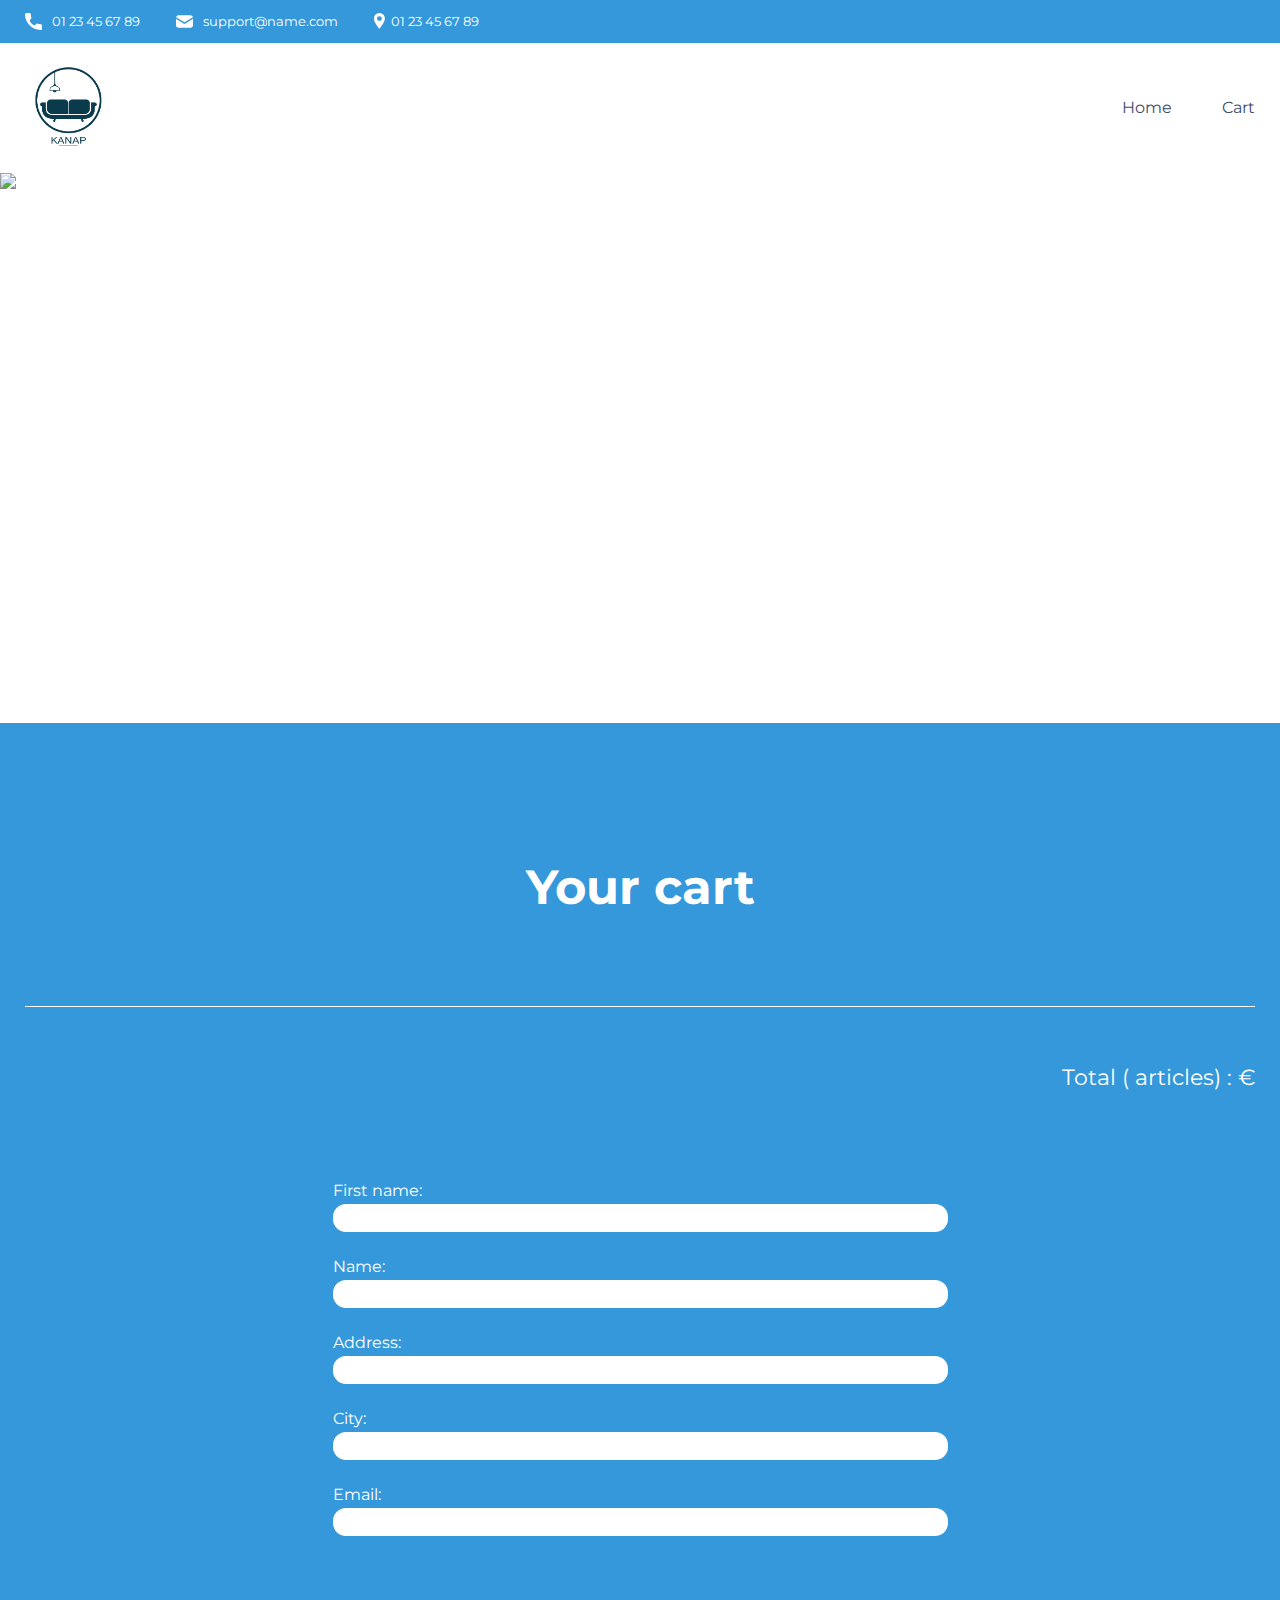
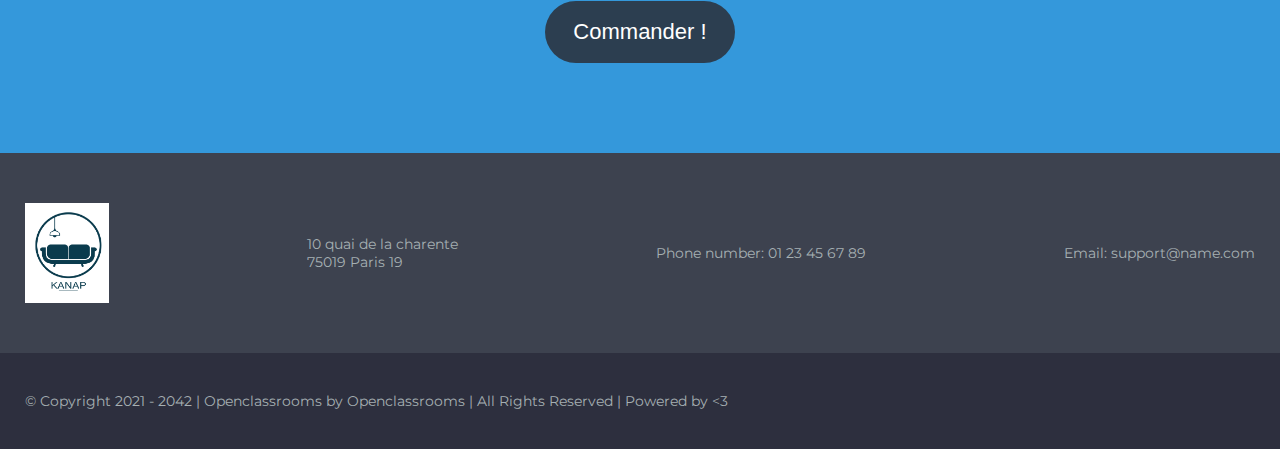
==== front/html/cart.html @ 77de2082 "initial commit for project 5" ====
<!DOCTYPE html>
<html lang="fr">
  <head>
    <title>Cart</title>

    <meta charset="utf-8">
    <meta name="description" content="Plateforme incroyable de e-commerce">

    <link rel="preconnect" href="https://fonts.googleapis.com">
    <link rel="preconnect" href="https://fonts.gstatic.com" crossorigin>
    <link href="https://fonts.googleapis.com/css2?family=Montserrat:wght@100;200;300;400;500;600;700;800;900&display=swap" rel="stylesheet">
    <link href="../css/style.css" rel="stylesheet" />
    <link href="../css/cart.css" rel="stylesheet" />

    <meta name="viewport" content="width=device-width, initial-scale=1">
  </head>

  <body>
    <header>
      <div class="limitedWidthBlockContainer informations">
        <div class="limitedWidthBlock">
          <ul>
            <li><img src="../images/icons/phone.svg" alt="logo de téléphone" class="informations__phone">01 23 45 67 89</li>
            <li><img src="../images/icons/mail.svg" alt="logo d'une enveloppe" class="informations__mail">support@name.com</li>
            <li><img src="../images/icons/adress.svg" alt="logo d'un point de géolocalisation" class="informations__address">01 23 45 67 89</li>
          </ul>
        </div>
      </div>
      <div class="limitedWidthBlockContainer menu">
        <div class="limitedWidthBlock">
          <a href="./index.html">
            <img class="logo" src="../images/logo.png" alt="Logo de l'entreprise">
          </a>
          <nav>
            <ul>
              <a href="./index.html"><li>Home</li></a>
              <a href="./cart.html"><li>Cart</li></a>
            </ul>
          </nav>
        </div>
      </div>
      <img class="banniere" src="../images/banniere.png" alt="Baniere">
    </header>
    
    <main class="limitedWidthBlockContainer">
      <div class="limitedWidthBlock" id="limitedWidthBlock">
        <div class="cartAndFormContainer" id="cartAndFormContainer">
          <h1>Your cart</h1>
          <section class="cart">
            <section id="cart__items">
             <!--  <article class="cart__item" data-id="{product-ID}" data-color="{product-color}">
                <div class="cart__item__img">
                  <img src="../images/product01.jpg" alt="Photo of a sofa">
                </div>
                <div class="cart__item__content">
                  <div class="cart__item__content__description">
                    <h2>Name of the product</h2>
                    <p>Green</p>
                    <p>€42.00</p>
                  </div>
                  <div class="cart__item__content__settings">
                    <div class="cart__item__content__settings__quantity">
                      <p>Qté : </p>
                      <input type="number" class="itemQuantity" name="itemQuantity" min="1" max="100" value="42">
                    </div>
                    <div class="cart__item__content__settings__delete">
                      <p class="deleteItem">Delete</p>
                    </div>
                  </div>
                </div>
              </article> -->
            </section>
            <div class="cart__price">
              <p>Total (<span id="totalQuantity"><!-- 2 --></span> articles) : €<span id="totalPrice"><!-- 84.00 --></span></p>
            </div>
            <div class="cart__order">
              <form method="get" class="cart__order__form">
                <div class="cart__order__form__question">
                  <label for="firstName">First name: </label>
                  <input type="text" name="firstName" id="firstName" required>
                  <p id="firstNameErrorMsg"><!-- ci est un message d'erreur --></p>
                </div>
                <div class="cart__order__form__question">
                  <label for="lastName">Name: </label>
                  <input type="text" name="lastName" id="lastName" required>
                  <p id="lastNameErrorMsg"></p>
                </div>
                <div class="cart__order__form__question">
                  <label for="address">Address: </label>
                  <input type="text" name="address" id="address" required>
                  <p id="addressErrorMsg"></p>
                </div>
                <div class="cart__order__form__question">
                  <label for="city">City: </label>
                  <input type="text" name="city" id="city" required>
                  <p id="cityErrorMsg"></p>
                </div>
                <div class="cart__order__form__question">
                  <label for="email">Email: </label>
                  <input type="email" name="email" id="email" required>
                  <p id="emailErrorMsg"></p>
                </div>
                <div class="cart__order__form__submit">
                  <input type="submit" value="Commander !" id="order">
                </div>
              </form>
            </div>
          </section>
        </div>
      </div>
    </main>
    
    <footer>
      <div class="limitedWidthBlockContainer footerMain">
        <div class="limitedWidthBlock">
          <div>
            <img class="logo" src="../images/logo.png" alt="Logo de l'entreprise">
          </div>
          <div>
            <p>10 quai de la charente <br>75019 Paris 19</p>
          </div>
          <div>
            <p>Phone number: 01 23 45 67 89</p>
          </div>
          <div>
            <p>Email: support@name.com</p>
          </div>
        </div>
      </div>
      <div class="limitedWidthBlockContainer footerSecondary">
        <div class="limitedWidthBlock">
          <p>© Copyright 2021 - 2042 | Openclassrooms by Openclassrooms | All Rights Reserved | Powered by <3</p>
        </div>
      </div>
    </footer>
  <script src="../js/cart.js"></script>
  </body>
</html>
---- front/css/style.css ----
/*********/
/*GENERAL*/
/*********/

body {
	font-family: 'Montserrat', sans-serif;
	margin: 0;
	color: white;
	min-width: 300px;
}
h1 {
	font-size: 48px;
	font-weight: 700;
	margin-top: 135px;
	text-align: center;
}
h2 {
	font-weight: 400;
	margin-bottom: 60px;
	text-align: center;
}
.logo {
	height: 100px;
}

/*maxwidth + centering*/
.limitedWidthBlockContainer {
	display: flex;
	justify-content: center;
}
.limitedWidthBlock {
	width: 100%;
	max-width: 1400px;
	padding: 0 25px;
}

/*Colors*/
:root {
	--main-color: #3498db;
	--secondary-color: #2c3e50;
	--text-color: #3d4c68;
	--footer-text-color: #a6b0b3; 
	--footer-main-color: #3d424f; 
	--footer-secondary-color: #2d2f3e;
	/*background-color: var(--main-color);*/
}




/********/
/*Header*/
/********/

/*informations*/
.informations {
	font-size: 13px;
	background-color: var(--main-color);
}
.informations img {
	height: 17px;
}
.informations ul {
	display: flex;
	padding-left: 0;
}
.informations ul li {
	display: flex;
	list-style: none;
	margin-right: 36px;
}
.informations__phone,
.informations__mail {
	margin-right: 10px;
}

/*menu*/
.menu {
	background-color: white;
}
.menu .limitedWidthBlock {
	display: flex;
	justify-content: space-between;
}
.menu a {
	display: flex;
	align-items: center;
	text-decoration: none;
}
.menu nav {
	display: flex;
}
.menu nav ul {
	display: flex;
	margin: 0;
	line-height: 130px;
}
.menu nav ul li {
	list-style: none;
	margin-left: 50px;
	color: var(--text-color);
}
.menu nav ul li:hover {
	font-weight: 600;
	color: #3498db !important;
}

/*banniere*/
.banniere {
	width: 100%;
	height: 550px;
	object-fit: cover;
	display: flex;
}




/******/
/*Main*/
/******/

main {
	background-color: var(--main-color);
}

/*items*/
.items {
	margin-bottom: 135px;
	display: flex;
	justify-content: space-around;
	flex-wrap: wrap;
}
.items a {
	width: 21%;
	text-decoration: none;
	color: unset;
}
.items a:hover article {
	box-shadow: rgba(42, 18, 206, 0.9) 0 0 22px 6px;
}
.items article {
	background-color: var(--secondary-color);
	display: flex;
	flex-direction: column;
	align-items: center;
	margin-bottom: 40px;
	padding-top: 25px;
	width: 100%;
	border-radius: 10px;
}
.items article img {
	width: 160px;
	height: 160px;
	object-fit: cover;
	border-radius: 10px;
}
.items article h3 {
	font-size: 22px;
	font-weight: 700;
	text-align: center;
	text-transform: uppercase;
}
.items article p {
	text-align: center;
	padding-left: 23px;
	padding-right: 23px;
	box-sizing: border-box;
	overflow: hidden;
	text-overflow: ellipsis;

	display: -webkit-box;
	-webkit-line-clamp: 3;
	-webkit-box-orient: vertical;
	white-space: normal;
}




/********/
/*Footer*/
/********/

footer {
	color: var(--footer-text-color);
	display: flex;
	flex-direction: column;
	font-size: 14px;
}
footer .footerMain,
footer .footerSecondary {
	width: 100%;
}

/*footerMain*/
.footerMain {
	background-color: var(--footer-main-color);
	padding: 50px 0;
}
.footerMain .limitedWidthBlock {
	display: flex;
	justify-content: space-between;
}
.footerMain .limitedWidthBlock div {
	display: flex;
	align-items: center;
}

/*footerSecondary*/
.footerSecondary {
	background-color: var(--footer-secondary-color);
	padding: 25px 0;
}




/***************/
/*Media queries*/
/***************/

@media (max-width: 991.98px) {
	.informations ul {
		display: flex;
		justify-content: space-around;
	}
	.items a {
		width: 42%;
	}
	.footerMain .limitedWidthBlock {
		display: flex;
		flex-direction: column;
		align-items: center;
	}
	.footerSecondary .limitedWidthBlock p {
		text-align: center;
	}
}

@media (max-width: 575.98px) { 
	.informations ul {
		flex-direction: column;
		align-items: center;
	}
	.informations ul li{
		margin-bottom: 14px;
		margin-right: 0;
	}
	.menu .limitedWidthBlock {
		display: flex;
		flex-direction: column;
		align-items: center;
	}
	.logo {
		margin-top: 20px;
	}
	.menu nav ul {
		padding: 0;
		line-height: 80px;
	}
	.menu nav ul a:first-child li {
		margin-left: 0;
	}
	.items a {
		width: 75%;
	}
}
---- front/css/cart.css ----
/*********/
/*GENERAL*/
/*********/

main {
	padding-bottom: 90px;
}
h1 {
	margin-bottom: 90px;
}
h2 {
	text-align: start;
}

/************/
/*Cart Items*/
/************/
.cart__item {
	display: flex;
	justify-content: space-around;
	border-top: 1px solid white;
	padding-top: 35px;
	margin-bottom: 30px;
}
.cart__item__img {
	width: 25%;
}
.cart__item__img img {
	width: 100%;
	border-radius: 25px;
}
.cart__item__content {
	width: 50%;
	display: flex;
	flex-direction: column;
	justify-content: space-between;
}
.cart__item__content__titlePrice {
	display: flex;
	justify-content: space-between;
}
.cart__item__content__titlePrice h2,
.cart__item__content__titlePrice p {
	margin: 0;
}
.cart__item__content__settings p {
	margin: 0;
}
.cart__item__content__settings input {
	color: var(--footer-secondary-color);
	font-family: 'Montserrat', sans-serif;
	font-size: 14px;
	border-radius: 20px;
	border: 1px solid #767676;
	text-align: center;
	text-align-last: center;
}
.cart__item__content__settings input:focus {
	outline: none;
}
.cart__item__content__settings__quantity {
	display: flex;
}
.cart__item__content__settings__quantity p {
	margin-right: 10px;
	display: flex;
}
.cart__item__content__settings__delete p {
	display: inline;
}
.cart__item__content__settings__delete p:hover {
	cursor: pointer;
	font-weight: 700;
}

/*******/
/*Price*/
/*******/
.cart__price {
	border-top: 1px solid white;
	padding-top: 35px;
}
.cart__price p {
	text-align: end;
	font-size: 22px;
}

/*******/
/*Order*/
/*******/
.cart__order {
	display: flex;
	justify-content: center;
	margin-top: 90px;
}
.cart__order__form {
	width: 50%;
}
.cart__order__form__question {
	display: flex;
	flex-direction: column;
	margin-bottom: 25px;
}
.cart__order__form__question input {
	border-radius: 13px;
	border: 0;
	height: 26px;
	margin-top: 4px;
}
.cart__order__form__question input:focus {
	outline: none;
}
.cart__order__form__question p {
	margin: 0;
	color: #fbbcbc;
	font-size: 15px;
	margin-left: 8px;
}
.cart__order__form__submit {
	display: flex;
	justify-content: center;
}
.cart__order__form__submit input {
	font-size: 22px;
	border-radius: 40px;
	border: 0;
	background-color: var(--secondary-color);
	color: white;
	padding: 18px 28px;
	cursor: pointer;
	margin-top: 40px;
}
.cart__order__form__submit input:hover {
	box-shadow: rgb(42 18 206 / 90%) 0 0 22px 6px;
}



/***************/
/*Media queries*/
/***************/

@media (max-width: 991.98px) {
	.cart__item__content__titlePrice {
		flex-direction: column;
	}
}

@media (max-width: 575.98px) { 
	.cart__item {
		flex-direction: column;
		align-items: center;
	}
	.cart__item__img {
		width: 50%;
	}
	.cart__item__content {
		width: 90%;
	}
	.cart__item__content__titlePrice {
		margin-bottom: 20px;
	}
	.cart__price p {
		text-align: center;
	}
	.cart__order {
		justify-content: center;
	}
	.cart__order__form {
		width: 75%;
	}
}
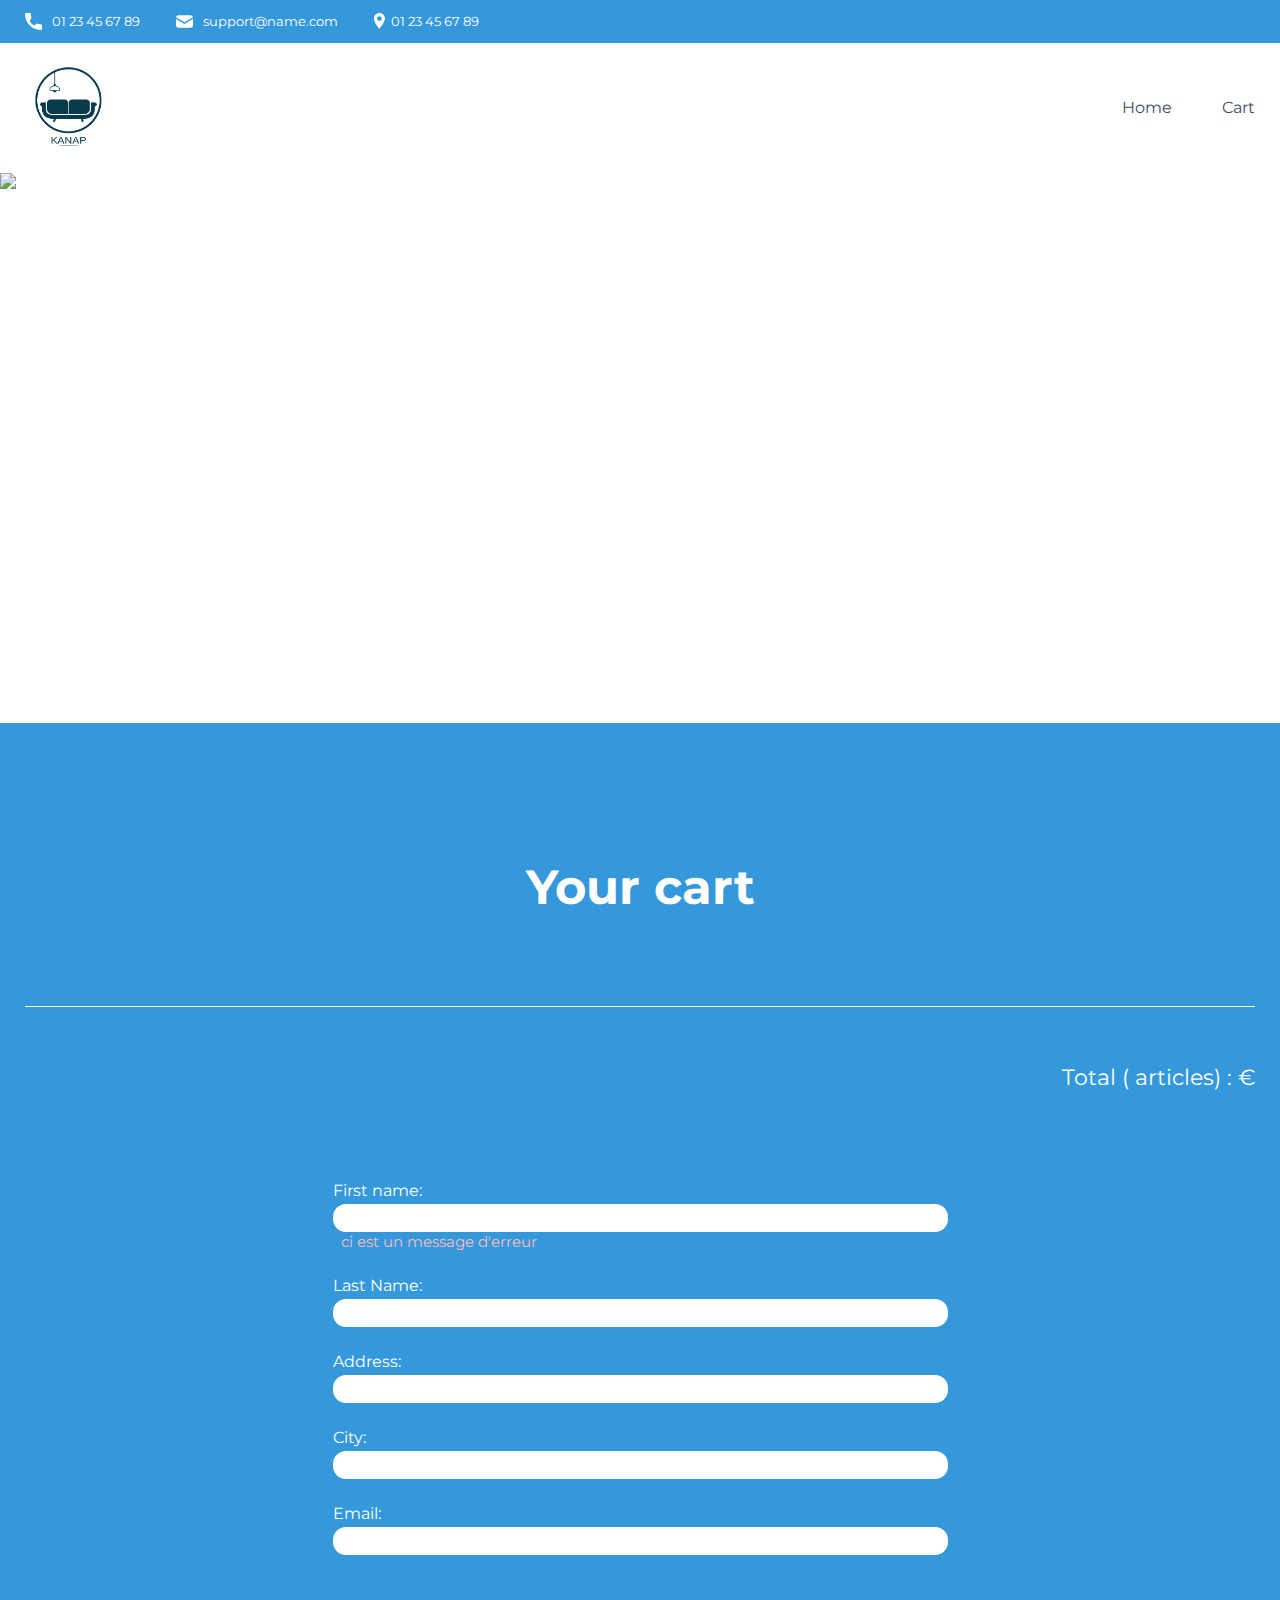
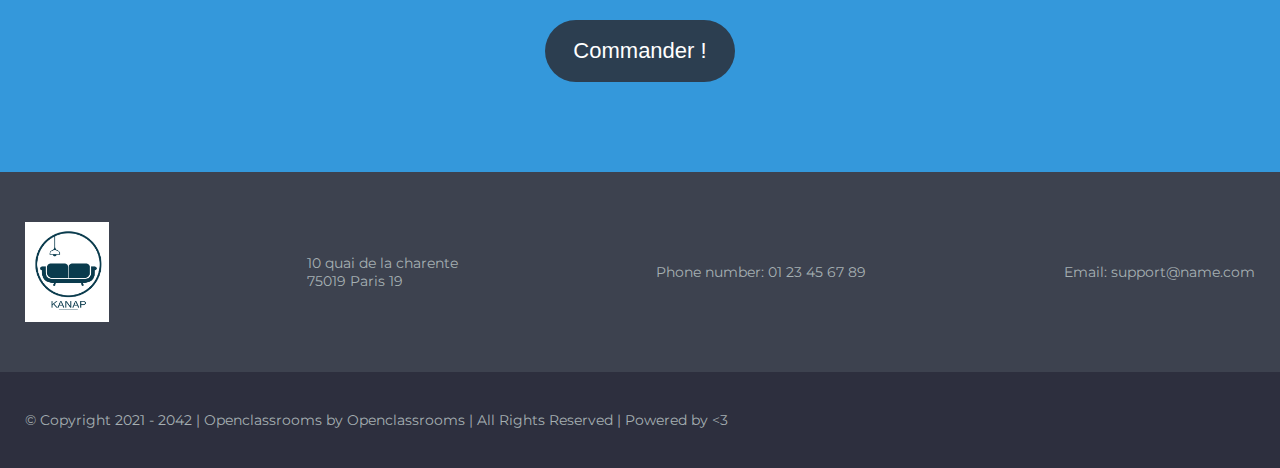
==== commit 85d3e514: "commenting out" ====
--- a/front/html/cart.html
+++ b/front/html/cart.html
@@ -1,138 +1,148 @@
 <!DOCTYPE html>
 <html lang="fr">
-  <head>
-    <title>Cart</title>
 
-    <meta charset="utf-8">
-    <meta name="description" content="Plateforme incroyable de e-commerce">
+<head>
+  <title>Cart</title>
 
-    <link rel="preconnect" href="https://fonts.googleapis.com">
-    <link rel="preconnect" href="https://fonts.gstatic.com" crossorigin>
-    <link href="https://fonts.googleapis.com/css2?family=Montserrat:wght@100;200;300;400;500;600;700;800;900&display=swap" rel="stylesheet">
-    <link href="../css/style.css" rel="stylesheet" />
-    <link href="../css/cart.css" rel="stylesheet" />
+  <meta charset="utf-8">
+  <meta name="description" content="Plateforme incroyable de e-commerce">
 
-    <meta name="viewport" content="width=device-width, initial-scale=1">
-  </head>
+  <link rel="preconnect" href="https://fonts.googleapis.com">
+  <link rel="preconnect" href="https://fonts.gstatic.com" crossorigin>
+  <link href="https://fonts.googleapis.com/css2?family=Montserrat:wght@100;200;300;400;500;600;700;800;900&display=swap"
+    rel="stylesheet">
+  <link href="../css/style.css" rel="stylesheet" />
+  <link href="../css/cart.css" rel="stylesheet" />
+  <script defer src="/front/javascript/cart.js"></script>
+  <meta name="viewport" content="width=device-width, initial-scale=1">
+</head>
 
-  <body>
-    <header>
-      <div class="limitedWidthBlockContainer informations">
-        <div class="limitedWidthBlock">
+<body>
+  <header>
+    <div class="limitedWidthBlockContainer informations">
+      <div class="limitedWidthBlock">
+        <ul>
+          <li><img src="../images/icons/phone.svg" alt="logo de téléphone" class="informations__phone">01 23 45 67 89
+          </li>
+          <li><img src="../images/icons/mail.svg" alt="logo d'une enveloppe" class="informations__mail">support@name.com
+          </li>
+          <li><img src="../images/icons/adress.svg" alt="logo d'un point de géolocalisation"
+              class="informations__address">01 23 45 67 89</li>
+        </ul>
+      </div>
+    </div>
+    <div class="limitedWidthBlockContainer menu">
+      <div class="limitedWidthBlock">
+        <a href="./index.html">
+          <img class="logo" src="../images/logo.png" alt="Logo de l'entreprise">
+        </a>
+        <nav>
           <ul>
-            <li><img src="../images/icons/phone.svg" alt="logo de téléphone" class="informations__phone">01 23 45 67 89</li>
-            <li><img src="../images/icons/mail.svg" alt="logo d'une enveloppe" class="informations__mail">support@name.com</li>
-            <li><img src="../images/icons/adress.svg" alt="logo d'un point de géolocalisation" class="informations__address">01 23 45 67 89</li>
+            <a href="./index.html">
+              <li>Home</li>
+            </a>
+            <a href="./cart.html">
+              <li>Cart</li>
+            </a>
           </ul>
+        </nav>
+      </div>
+    </div>
+    <img class="banniere" src="../images/banniere.png" alt="Baniere">
+  </header>
+
+  <main class="limitedWidthBlockContainer">
+    <div class="limitedWidthBlock" id="limitedWidthBlock">
+      <div class="cartAndFormContainer" id="cartAndFormContainer">
+        <h1>Your cart</h1>
+        <section class="cart">
+          <section id="cart__items">
+            <!-- <article class="cart__item" data-id="{product-ID}" data-color="{product-color}">
+              <div class="cart__item__img">
+                <img src="../images/product01.jpg" alt="Photo of a sofa">
+              </div>
+              <div class="cart__item__content">
+                <div class="cart__item__content__description">
+                  <h2>Name of the product</h2>
+                  <p></p>
+                  <p></p>
+                </div>
+                <div class="cart__item__content__settings">
+                  <div class="cart__item__content__settings__quantity">
+                    <p>Qté : </p>
+                    <input type="number" class="itemQuantity" name="itemQuantity" min="1" max="100" value="42">
+                  </div>
+                  <div class="cart__item__content__settings__delete">
+                    <p class="deleteItem">Delete</p>
+                  </div>
+                </div>
+              </div>
+            </article> --> 
+          </section>
+          <div class="cart__price">
+            <p>Total (<span id="totalQuantity"> </span> articles) : €<span id="totalPrice"></span></p>
+          </div>
+          <div class="cart__order">
+            <form method="get" class="cart__order__form">
+              <div class="cart__order__form__question">
+                <label for="firstName">First name: </label>
+                <input type="text" name="firstName" id="firstName" required>
+                <p id="firstNameErrorMsg">ci est un message d'erreur</p>
+              </div>
+              <div class="cart__order__form__question">
+                <label for="lastName">Last Name: </label>
+                <input type="text" name="lastName" id="lastName" required>
+                <p id="lastNameErrorMsg"></p>
+              </div>
+              <div class="cart__order__form__question">
+                <label for="address">Address: </label>
+                <input type="text" name="address" id="address" required>
+                <p id="addressErrorMsg"></p>
+              </div>
+              <div class="cart__order__form__question">
+                <label for="city">City: </label>
+                <input type="text" name="city" id="city" required>
+                <p id="cityErrorMsg"></p>
+              </div>
+              <div class="cart__order__form__question">
+                <label for="email">Email: </label>
+                <input type="email" name="email" id="email" required>
+                <p id="emailErrorMsg"></p>
+              </div>
+              <div class="cart__order__form__submit">
+                <input type="submit" value="Commander !" id="order">
+              </div>
+            </form>
+          </div>
+        </section>
+      </div>
+    </div>
+  </main>
+
+  <footer>
+    <div class="limitedWidthBlockContainer footerMain">
+      <div class="limitedWidthBlock">
+        <div>
+          <img class="logo" src="../images/logo.png" alt="Logo de l'entreprise">
+        </div>
+        <div>
+          <p>10 quai de la charente <br>75019 Paris 19</p>
+        </div>
+        <div>
+          <p>Phone number: 01 23 45 67 89</p>
+        </div>
+        <div>
+          <p>Email: support@name.com</p>
         </div>
       </div>
-      <div class="limitedWidthBlockContainer menu">
-        <div class="limitedWidthBlock">
-          <a href="./index.html">
-            <img class="logo" src="../images/logo.png" alt="Logo de l'entreprise">
-          </a>
-          <nav>
-            <ul>
-              <a href="./index.html"><li>Home</li></a>
-              <a href="./cart.html"><li>Cart</li></a>
-            </ul>
-          </nav>
-        </div>
+    </div>
+    <div class="limitedWidthBlockContainer footerSecondary">
+      <div class="limitedWidthBlock">
+        <p>© Copyright 2021 - 2042 | Openclassrooms by Openclassrooms | All Rights Reserved | Powered by <3</p>
       </div>
-      <img class="banniere" src="../images/banniere.png" alt="Baniere">
-    </header>
-    
-    <main class="limitedWidthBlockContainer">
-      <div class="limitedWidthBlock" id="limitedWidthBlock">
-        <div class="cartAndFormContainer" id="cartAndFormContainer">
-          <h1>Your cart</h1>
-          <section class="cart">
-            <section id="cart__items">
-             <!--  <article class="cart__item" data-id="{product-ID}" data-color="{product-color}">
-                <div class="cart__item__img">
-                  <img src="../images/product01.jpg" alt="Photo of a sofa">
-                </div>
-                <div class="cart__item__content">
-                  <div class="cart__item__content__description">
-                    <h2>Name of the product</h2>
-                    <p>Green</p>
-                    <p>€42.00</p>
-                  </div>
-                  <div class="cart__item__content__settings">
-                    <div class="cart__item__content__settings__quantity">
-                      <p>Qté : </p>
-                      <input type="number" class="itemQuantity" name="itemQuantity" min="1" max="100" value="42">
-                    </div>
-                    <div class="cart__item__content__settings__delete">
-                      <p class="deleteItem">Delete</p>
-                    </div>
-                  </div>
-                </div>
-              </article> -->
-            </section>
-            <div class="cart__price">
-              <p>Total (<span id="totalQuantity"><!-- 2 --></span> articles) : €<span id="totalPrice"><!-- 84.00 --></span></p>
-            </div>
-            <div class="cart__order">
-              <form method="get" class="cart__order__form">
-                <div class="cart__order__form__question">
-                  <label for="firstName">First name: </label>
-                  <input type="text" name="firstName" id="firstName" required>
-                  <p id="firstNameErrorMsg"><!-- ci est un message d'erreur --></p>
-                </div>
-                <div class="cart__order__form__question">
-                  <label for="lastName">Name: </label>
-                  <input type="text" name="lastName" id="lastName" required>
-                  <p id="lastNameErrorMsg"></p>
-                </div>
-                <div class="cart__order__form__question">
-                  <label for="address">Address: </label>
-                  <input type="text" name="address" id="address" required>
-                  <p id="addressErrorMsg"></p>
-                </div>
-                <div class="cart__order__form__question">
-                  <label for="city">City: </label>
-                  <input type="text" name="city" id="city" required>
-                  <p id="cityErrorMsg"></p>
-                </div>
-                <div class="cart__order__form__question">
-                  <label for="email">Email: </label>
-                  <input type="email" name="email" id="email" required>
-                  <p id="emailErrorMsg"></p>
-                </div>
-                <div class="cart__order__form__submit">
-                  <input type="submit" value="Commander !" id="order">
-                </div>
-              </form>
-            </div>
-          </section>
-        </div>
-      </div>
-    </main>
-    
-    <footer>
-      <div class="limitedWidthBlockContainer footerMain">
-        <div class="limitedWidthBlock">
-          <div>
-            <img class="logo" src="../images/logo.png" alt="Logo de l'entreprise">
-          </div>
-          <div>
-            <p>10 quai de la charente <br>75019 Paris 19</p>
-          </div>
-          <div>
-            <p>Phone number: 01 23 45 67 89</p>
-          </div>
-          <div>
-            <p>Email: support@name.com</p>
-          </div>
-        </div>
-      </div>
-      <div class="limitedWidthBlockContainer footerSecondary">
-        <div class="limitedWidthBlock">
-          <p>© Copyright 2021 - 2042 | Openclassrooms by Openclassrooms | All Rights Reserved | Powered by <3</p>
-        </div>
-      </div>
-    </footer>
-  <script src="../js/cart.js"></script>
-  </body>
+    </div>
+  </footer>
+  
+</body>
+
 </html>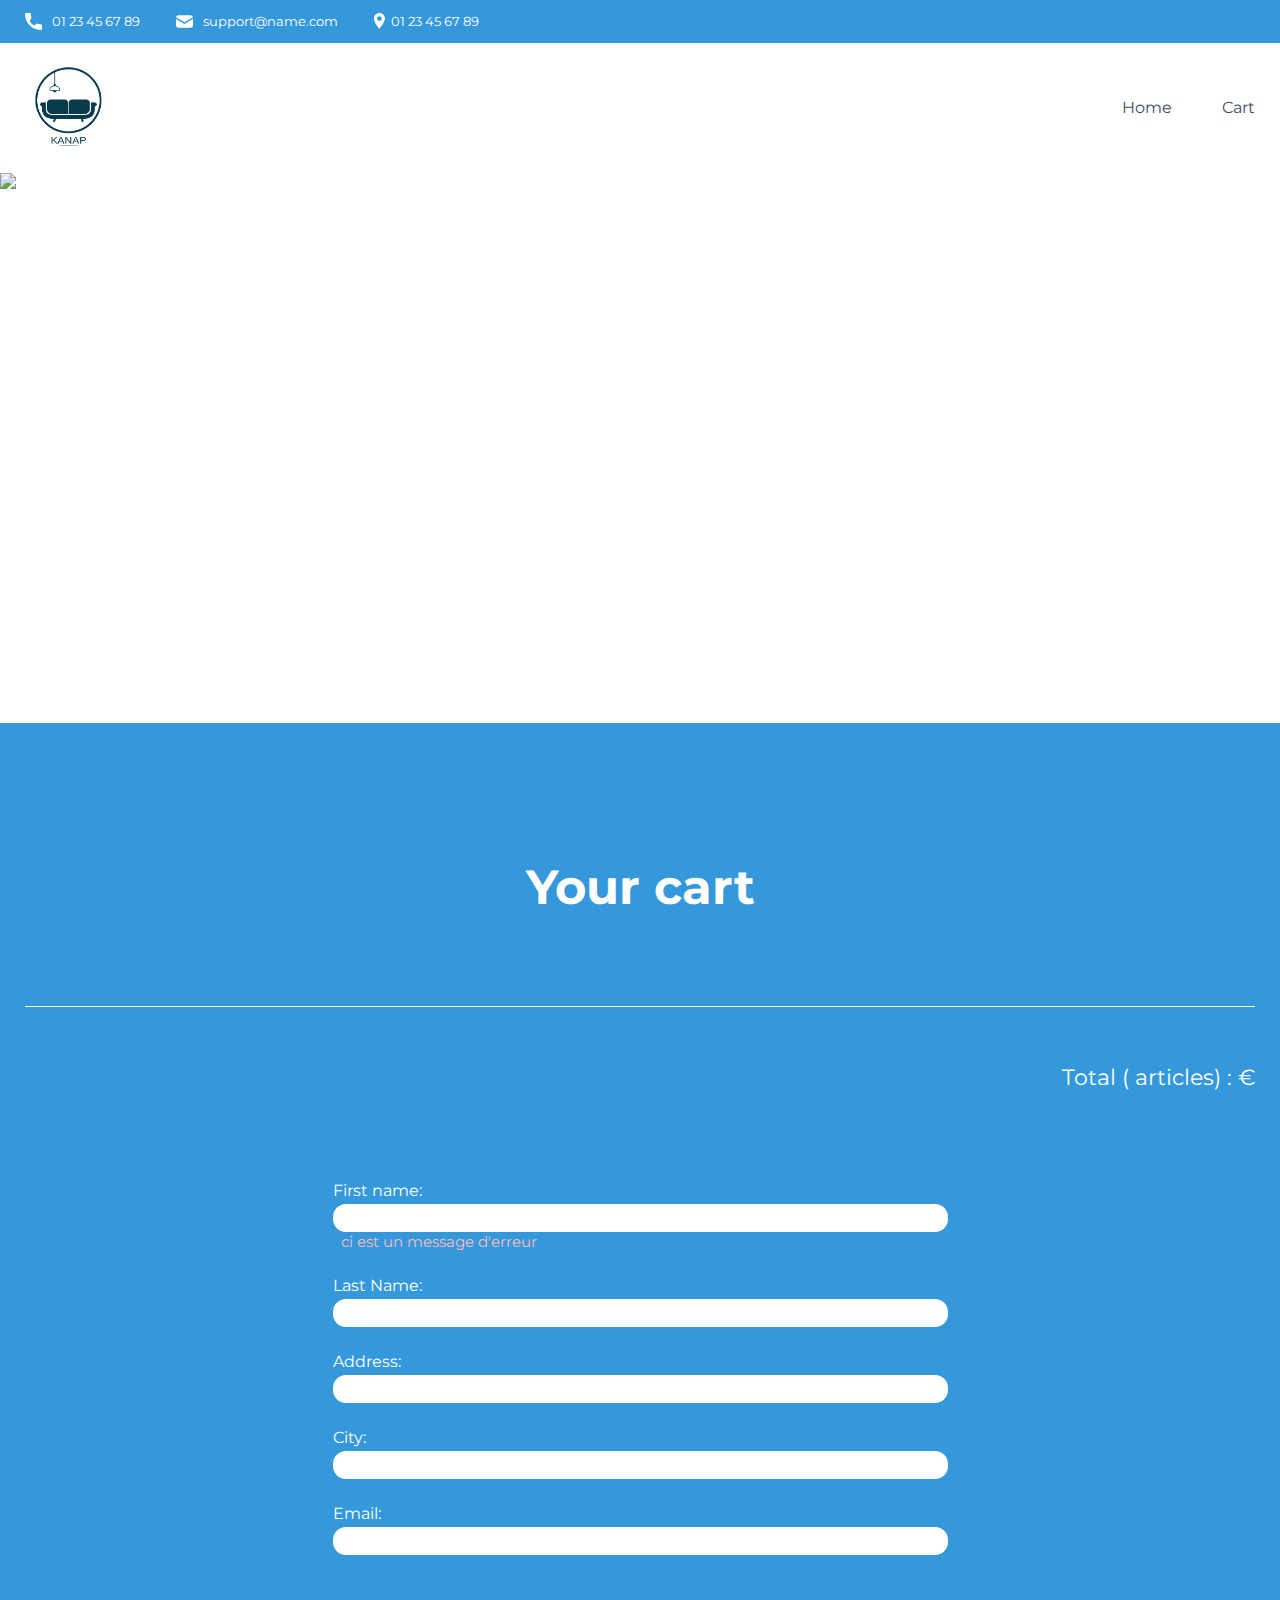
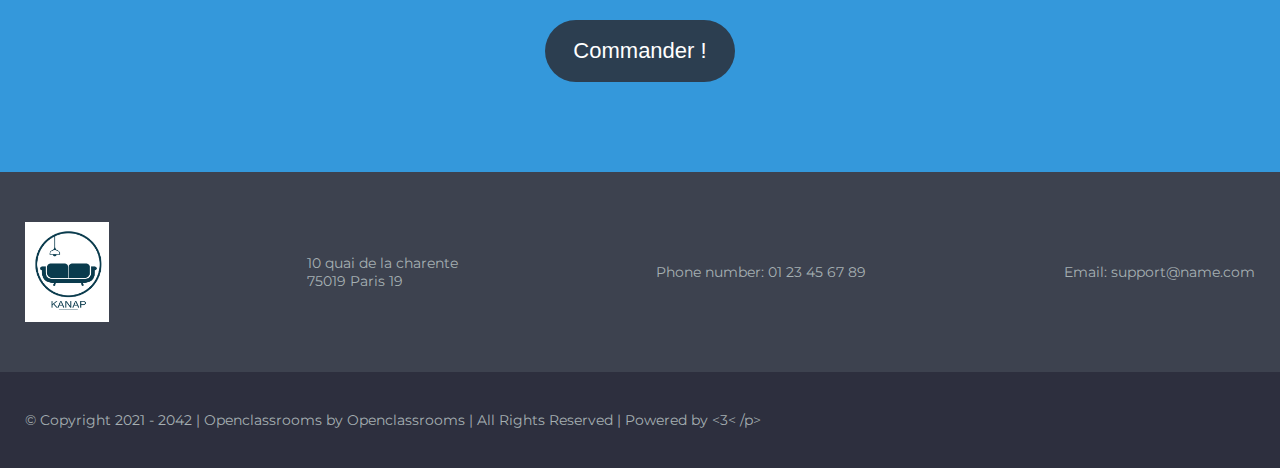
==== commit 1f3d40f0: "pages formatted" ====
--- a/front/html/cart.html
+++ b/front/html/cart.html
@@ -77,7 +77,7 @@
                   </div>
                 </div>
               </div>
-            </article> --> 
+            </article> -->
           </section>
           <div class="cart__price">
             <p>Total (<span id="totalQuantity"> </span> articles) : €<span id="totalPrice"></span></p>
@@ -138,11 +138,11 @@
     </div>
     <div class="limitedWidthBlockContainer footerSecondary">
       <div class="limitedWidthBlock">
-        <p>© Copyright 2021 - 2042 | Openclassrooms by Openclassrooms | All Rights Reserved | Powered by <3</p>
+        <p>© Copyright 2021 - 2042 | Openclassrooms by Openclassrooms | All Rights Reserved | Powered by <3< /p>
       </div>
     </div>
   </footer>
-  
+
 </body>
 
 </html>